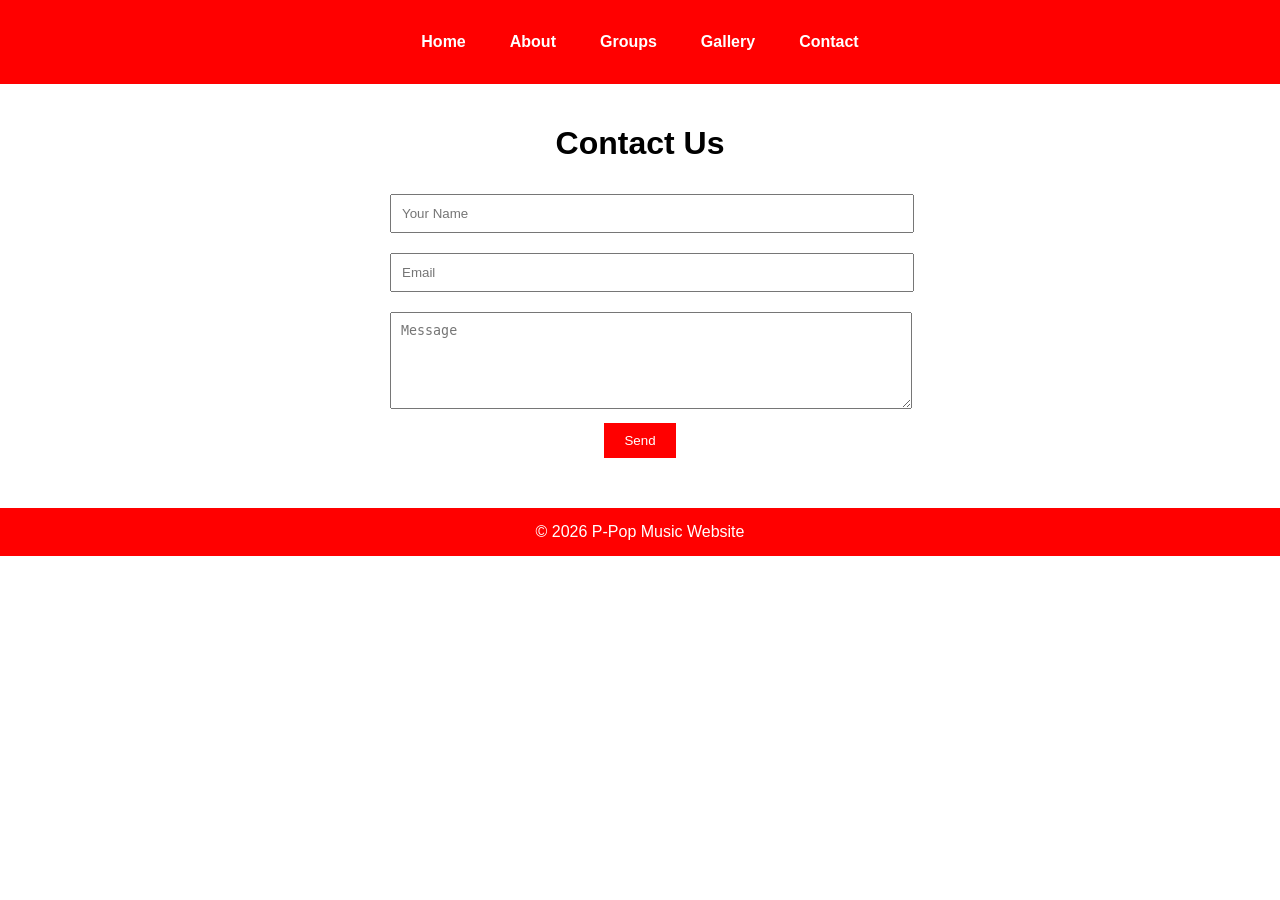
==== contact.html @ 35790b5f "Add files via upload" ====
<!DOCTYPE html>
<html>
<head>
<title>Contact</title>
<link rel="stylesheet" href="style.css">
</head>
<body>

<div class="navbar">
<a href="index.html">Home</a>
<a href="about.html">About</a>
<a href="groups.html">Groups</a>
<a href="gallery.html">Gallery</a>
<a href="contact.html">Contact</a>
</div>

<div class="container">

<h1>Contact Us</h1>

<form>
<input type="text" placeholder="Your Name">
<input type="email" placeholder="Email">
<textarea rows="5" placeholder="Message"></textarea>
<button>Send</button>
</form>

</div>

<div class="footer">
© 2026 P-Pop Music Website
</div>

</body>
</html>
---- style.css ----
body{
    margin:0;
    font-family:Arial, sans-serif;
    background:white;
}

.navbar{
    background:red;
    display:flex;
    justify-content:center;
    flex-wrap:wrap;
    padding:15px;
}

.navbar a{
    color:white;
    text-decoration:none;
    margin:10px;
    font-weight:bold;
    padding:8px 12px;
}

.navbar a:hover{
    background:white;
    color:red;
    border-radius:5px;
}

.container{
    width:90%;
    margin:auto;
    text-align:center;
    padding:20px;
}

.banner{
    width:100%;
    max-width:900px;
    border-radius:10px;
}

.grid{
    display:grid;
    grid-template-columns:repeat(auto-fit,minmax(220px,1fr));
    gap:20px;
    margin-top:20px;
}

.card{
    background:#f5f5f5;
    padding:15px;
    border-radius:10px;
}

.card img{
    width:100%;
    height:220px;
    object-fit:cover;
    border-radius:10px;
}

form{
    max-width:500px;
    margin:auto;
}

input, textarea{
    width:100%;
    padding:10px;
    margin:10px 0;
}

button{
    background:red;
    color:white;
    border:none;
    padding:10px 20px;
}

button:hover{
    background:black;
}
 
.footer{
    background:red;
    color:white;
    text-align:center;
    padding:15px;
    margin-top:30px;
}

@media(max-width:600px){

h1{
font-size:28px;
}

.navbar{
flex-direction:column;
}

.banner{
width:100%;
}

}
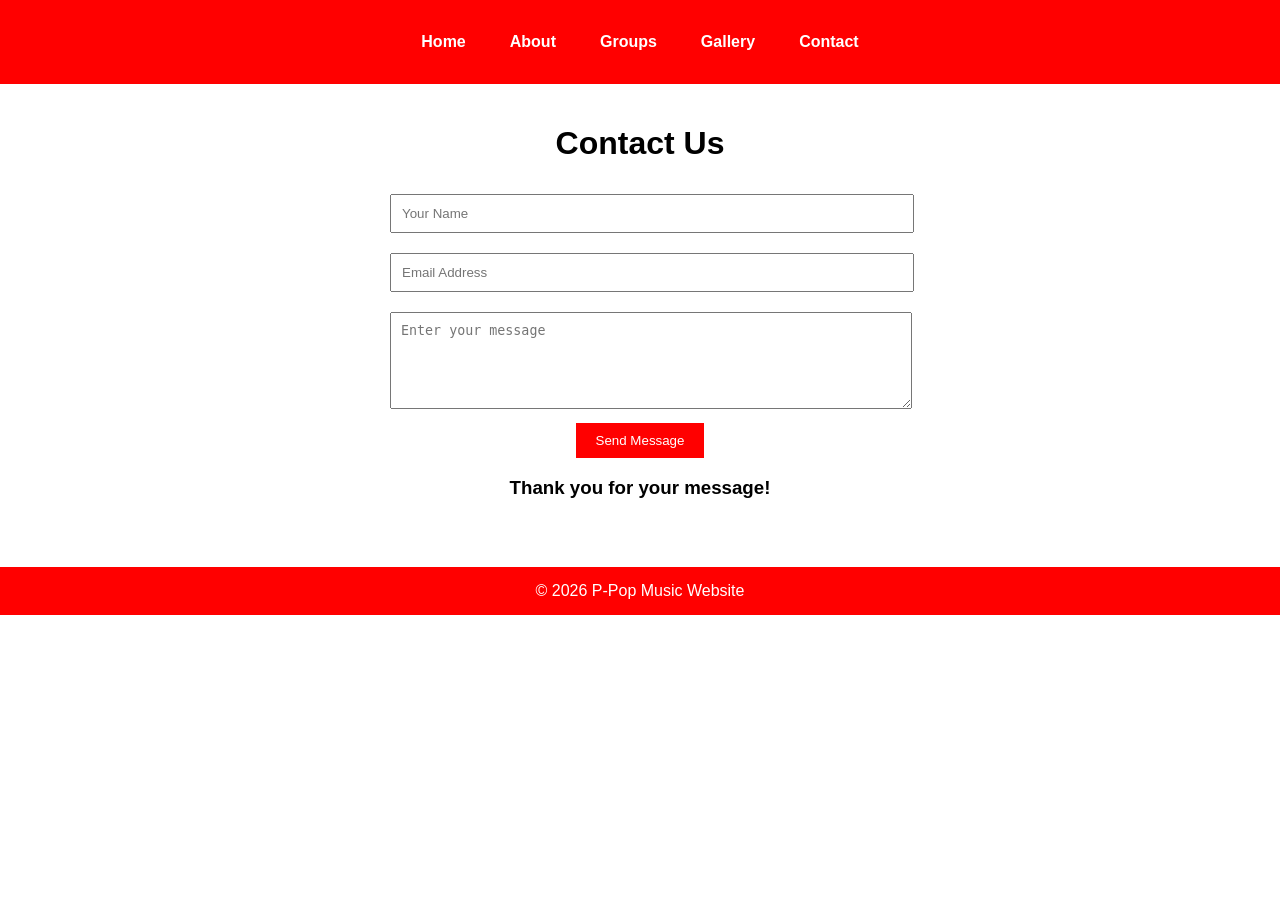
==== commit 794ffe5e: "Enhance contact form with validation and feedback Updated form elements to include required attribut" ====
--- a/contact.html
+++ b/contact.html
@@ -4,6 +4,7 @@
 <title>Contact</title>
 <link rel="stylesheet" href="style.css">
 </head>
+
 <body>
 
 <div class="navbar">
@@ -18,12 +19,21 @@
 
 <h1>Contact Us</h1>
 
-<form>
-<input type="text" placeholder="Your Name">
-<input type="email" placeholder="Email">
-<textarea rows="5" placeholder="Message"></textarea>
-<button>Send</button>
+<form action="#message">
+
+<input type="text" placeholder="Your Name" required>
+
+<input type="email" placeholder="Email Address" required>
+
+<textarea rows="5" placeholder="Enter your message" required></textarea>
+
+<button type="submit">Send Message</button>
+
 </form>
+
+<div id="message">
+<h3>Thank you for your message!</h3>
+</div>
 
 </div>
 
@@ -32,4 +42,4 @@
 </div>
 
 </body>
-</html>+</html>
